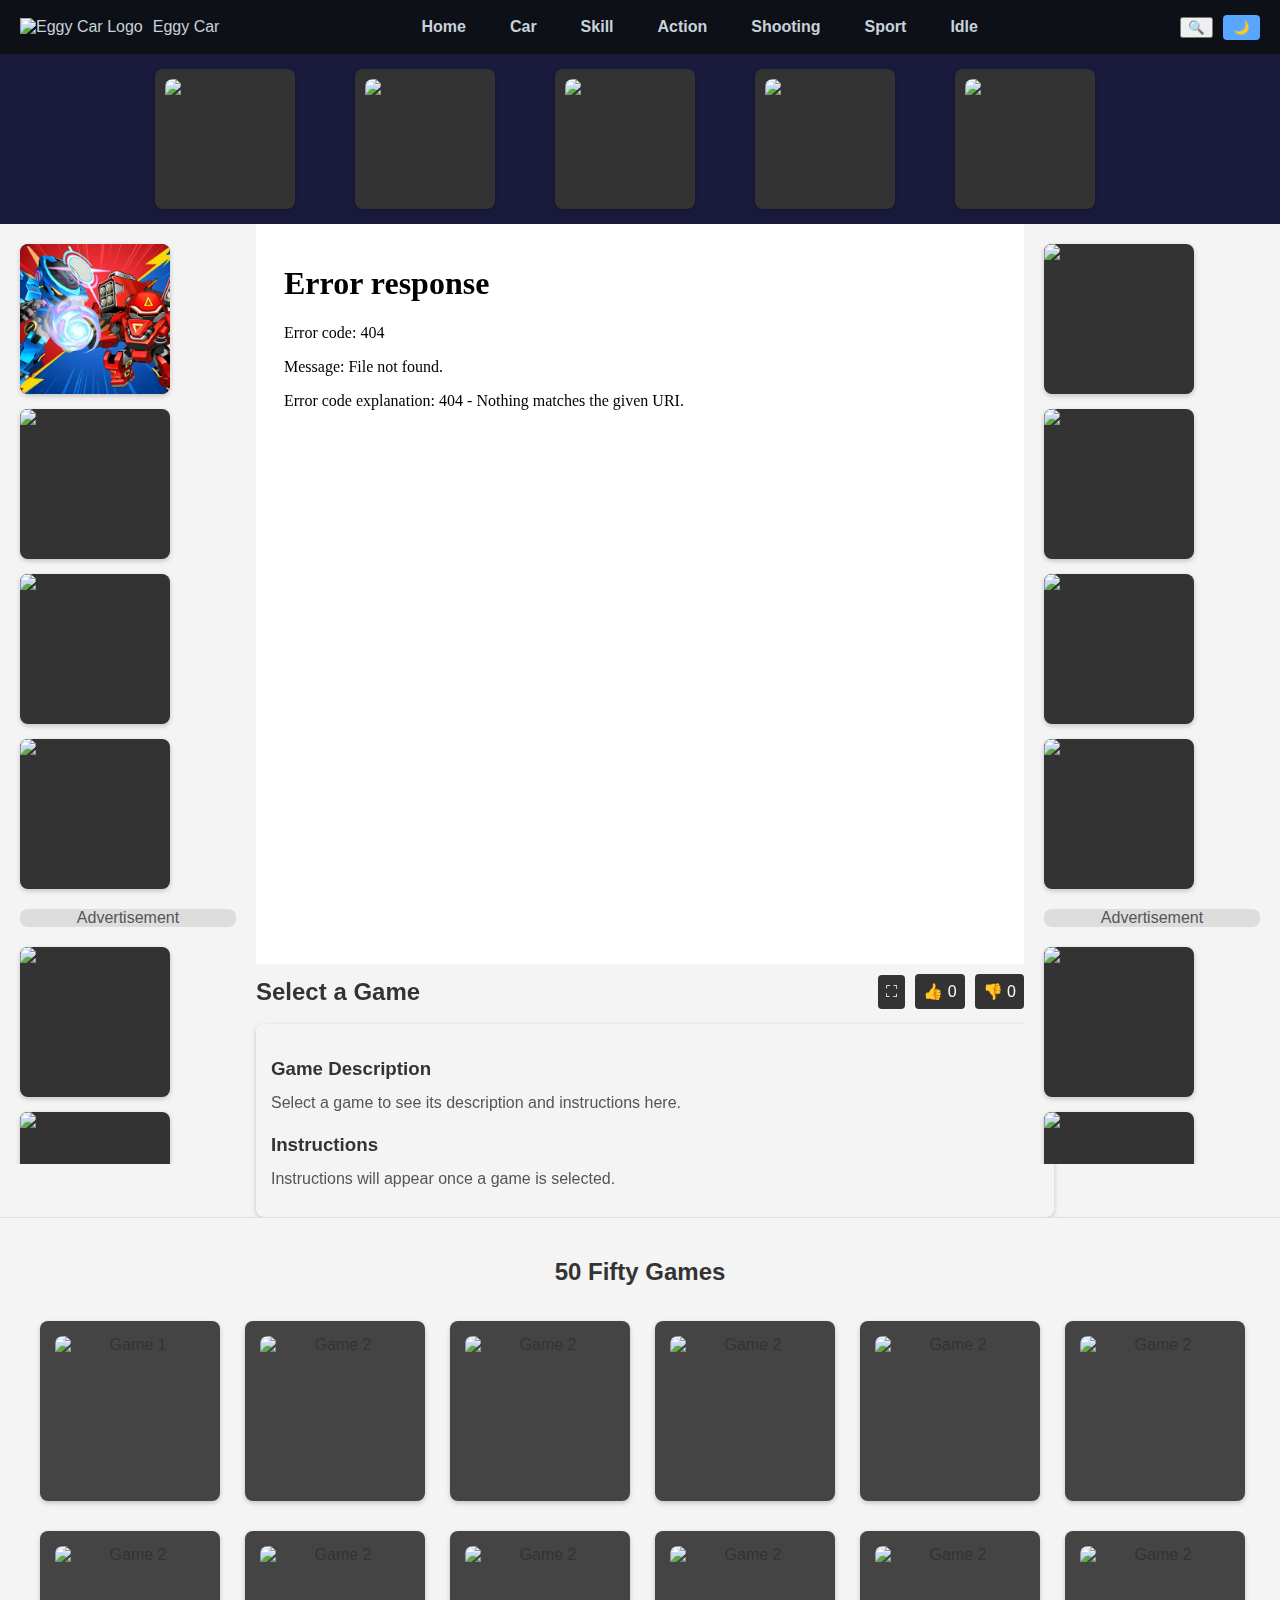
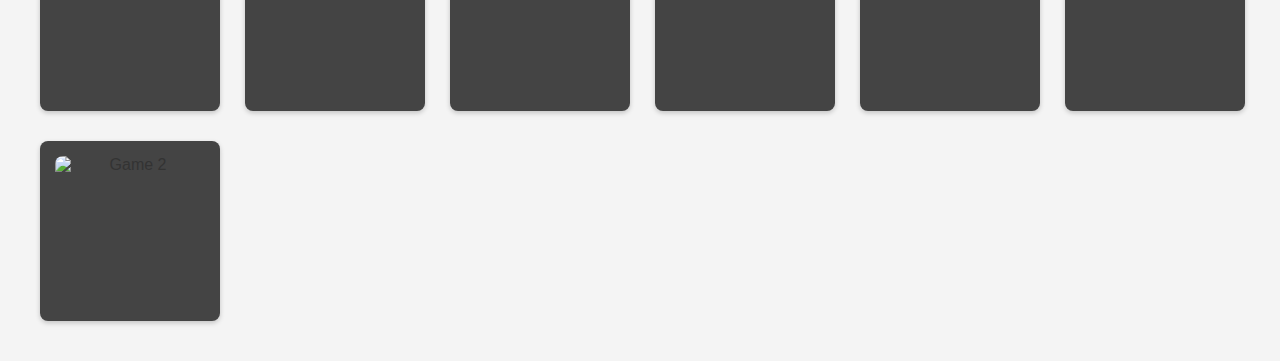
==== play.html @ 324f7093 "Add files via upload" ====
<!DOCTYPE html>
<html lang="en">
<head>
    <meta charset="UTF-8">
    <meta name="viewport" content="width=device-width, initial-scale=1.0">
    <title>Game Website</title>
    <link rel="stylesheet" href="styles.css">
    <script src="script.js" defer></script>
</head>
<body>
        <div class="main-container"> <!-- Start of grid container -->
    <header>
        <div id="search-overlay" class="search-overlay">
    <div class="search-box">
        <input type="text" id="search-input" placeholder="Search...">
        <button id="close-search" onclick="toggleSearchOverlay()">✖</button>
    </div>
</div>

    <!-- Hamburger Menu -->
    <div class="hamburger-menu" onclick="toggleMenu()">☰</div>

    <!-- Logo (Left) -->
    <div class="logo">
        <img src="logo.png" alt="Eggy Car Logo">
        <span>Eggy Car</span>
    </div>

    <!-- Navigation Menu (Center) -->
    <nav id="nav-menu">
        <a href="#">Home</a>
        <a href="#">Car</a>
        <a href="#">Skill</a>
        <a href="#">Action</a>
        <a href="#">Shooting</a>
        <a href="#">Sport</a>
        <a href="#">Idle</a>
    </nav>

    <!-- Right Container (Search + Dark Mode) -->
    <div class="right-container">
        <div class="search-container">
            <button class="search-icon" onclick="toggleSearchOverlay()">🔍</button>
        </div>
        <button class="dark-mode-toggle" onclick="toggleDarkMode()">🌙</button>
    </div>
</header>
    
<!-- Scrolling Games Section -->
<div class="scrolling-games">
    <div class="scrolling-wrapper">
        <div class="scrolling-game-card" onclick="loadGame('Game 1', 'game1.html')">
            <img src="game1-thumbnail.jpg" alt="Game 1">
            <div class="scrolling-game-title">Game 1</div>
        </div>
        <div class="scrolling-game-card" onclick="loadGame('Game 2', 'game2.html')">
            <img src="game2-thumbnail.jpg" alt="Game 2">
            <div class="scrolling-game-title">Game 2</div>
        </div>
        <div class="scrolling-game-card" onclick="loadGame('Game 3', 'game3.html')">
            <img src="game3-thumbnail.jpg" alt="Game 3">
            <div class="scrolling-game-title">Game 3</div>
        </div>
        <div class="scrolling-game-card" onclick="loadGame('Game 4', 'game4.html')">
            <img src="game4-thumbnail.jpg" alt="Game 4">
            <div class="scrolling-game-title">Game 4</div>
        </div>
        <div class="scrolling-game-card" onclick="loadGame('Game 5', 'game5.html')">
            <img src="game5-thumbnail.jpg" alt="Game 5">
            <div class="scrolling-game-title">Game 5</div>
        </div>
    </div>
</div>
    
<div class="menu-overlay" id="menu-overlay">
    <button class="close-menu" onclick="toggleMenu()">&times;</button>
    <nav class="mobile-nav" id="mobile-nav">
        <a href="#">Home</a>
        <a href="#">Car</a>
        <a href="#">Skill</a>
        <a href="#">Action</a>
        <a href="#">Shooting</a>
        <a href="#">Sport</a>
        <a href="#">Idle</a>
    </nav>
</div>


    <!-- Left Section -->
    <div class="game-section" id="left-game-section">
        <div class="grid-section">
            <div class="game-card" onclick="loadGame('Fireboy and Watergirl 1: Forest Temple', 'game/game1.html')">
                <img src="images/War Robots Battle Mech Arena-512x384.jpg" alt="Game 1">
                <div class="game-title">Fireboy and Watergirl 1: Forest Temple </div>
            </div>
            <div class="game-card" onclick="loadGame('Game 2', 'game2.html')">
                <img src="game2-thumbnail.jpg" alt="Game 2">
                <div class="game-title">Game 2</div>
            </div>
            <div class="game-card" onclick="loadGame('Game 3', 'game3.html')">
                <img src="game3-thumbnail.jpg" alt="Game 3">
                <div class="game-title">Game 3</div>
            </div>
            <div class="game-card" onclick="loadGame('Game 4', 'game4.html')">
                <img src="game4-thumbnail.jpg" alt="Game 4">
                <div class="game-title">Game 4</div>
            </div>
        </div>
        <div class="ad-container">Advertisement</div>
        <div class="grid-section">
            <div class="game-card" onclick="loadGame('Game 5', 'game5.html')">
                <img src="game5-thumbnail.jpg" alt="Game 5">
                <div class="game-title">Game 5</div>
            </div>
            <div class="game-card" onclick="loadGame('Game 6', 'game6.html')">
                <img src="game6-thumbnail.jpg" alt="Game 6">
                <div class="game-title">Game 6</div>
            </div>
            <div class="game-card" onclick="loadGame('Game 7', 'game7.html')">
                <img src="game7-thumbnail.jpg" alt="Game 7">
                <div class="game-title">Game 7</div>
            </div>
            <div class="game-card" onclick="loadGame('Game 8', 'game8.html')">
                <img src="game8-thumbnail.jpg" alt="Game 8">
                <div class="game-title">Game 8</div>
            </div>
        </div>
    </div>

    <!-- Center Section -->
    <div id="iframe-wrapper">
        <div id="iframe-container">
            <iframe id="game-frame" src="game.html" allowfullscreen></iframe>
        </div>
        <div class="game-info">
            <div id="game-title">Select a Game</div>
            <div class="button-container">
                <button onclick="toggleFullscreen()">&#x26F6;</button>
                <button id="like-button" onclick="toggleLike()">👍 <span id="like-count">0</span></button>
                <button id="dislike-button" onclick="toggleDislike()">👎 <span id="dislike-count">0</span></button>
            </div>
        </div>
         <!-- Game Description and Instructions -->
    <div id="game-info-section">
        <h3>Game Description</h3>
        <p id="game-description">Select a game to see its description and instructions here.</p>
        <h3>Instructions</h3>
        <p id="game-instructions">Instructions will appear once a game is selected.</p>
    </div>
    </div>

    <!-- Right Section -->
    <div class="game-section" id="right-game-section">
        <div class="grid-section">
            <div class="game-card" onclick="loadGame('Game 1', 'game1.html')">
                <img src="game1-thumbnail.jpg" alt="Game 1">
                <div class="game-title">Game 1</div>
            </div>
            <div class="game-card" onclick="loadGame('Game 2', 'game2.html')">
                <img src="game2-thumbnail.jpg" alt="Game 2">
                <div class="game-title">Game 2</div>
            </div>
            <div class="game-card" onclick="loadGame('Game 3', 'game3.html')">
                <img src="game3-thumbnail.jpg" alt="Game 3">
                <div class="game-title">Game 3</div>
            </div>
            <div class="game-card" onclick="loadGame('Game 4', 'game4.html')">
                <img src="game4-thumbnail.jpg" alt="Game 4">
                <div class="game-title">Game 4</div>
            </div>
        </div>
        <div class="ad-container">Advertisement</div>
        <div class="grid-section">
            <div class="game-card" onclick="loadGame('Game 5', 'game5.html')">
                <img src="game5-thumbnail.jpg" alt="Game 5">
                <div class="game-title">Game 5</div>
            </div>
            <div class="game-card" onclick="loadGame('Game 6', 'game6.html')">
                <img src="game6-thumbnail.jpg" alt="Game 6">
                <div class="game-title">Game 6</div>
            </div>
            <div class="game-card" onclick="loadGame('Game 7', 'game7.html')">
                <img src="game7-thumbnail.jpg" alt="Game 7">
                <div class="game-title">Game 7</div>
            </div>
            <div class="game-card" onclick="loadGame('Game 8', 'game8.html')">
                <img src="game8-thumbnail.jpg" alt="Game 8">
                <div class="game-title">Game 8</div>
            </div>
    </div>
         </div> <!-- End of grid container -->
            </div> <!-- End of main grid container -->

 <!-- 50 Fifty Games Section -->
    <div class="fifty-games-section">
        <h2>50 Fifty Games</h2>
        <div class="grid-section">
            <div class="game-card" onclick="loadGame('Game 1', 'game1.html')">
                <img src="game1-thumbnail.jpg" alt="Game 1">
                <div class="game-title">Game 1</div>
            </div>
            <div class="game-card" onclick="loadGame('Game 2', 'game2.html')">
                <img src="game2-thumbnail.jpg" alt="Game 2">
                <div class="game-title">Game 2</div>
            </div>
            <div class="game-card" onclick="loadGame('Game 2', 'game2.html')">
                <img src="game2-thumbnail.jpg" alt="Game 2">
                <div class="game-title">Game 2</div>
            </div>
            <div class="game-card" onclick="loadGame('Game 2', 'game2.html')">
                <img src="game2-thumbnail.jpg" alt="Game 2">
                <div class="game-title">Game 2</div>
            </div>
            <div class="game-card" onclick="loadGame('Game 2', 'game2.html')">
                <img src="game2-thumbnail.jpg" alt="Game 2">
                <div class="game-title">Game 2</div>
            </div>
            <div class="game-card" onclick="loadGame('Game 2', 'game2.html')">
                <img src="game2-thumbnail.jpg" alt="Game 2">
                <div class="game-title">Game 2</div>
            </div>
            <div class="game-card" onclick="loadGame('Game 2', 'game2.html')">
                <img src="game2-thumbnail.jpg" alt="Game 2">
                <div class="game-title">Game 2</div>
            </div>
            <div class="game-card" onclick="loadGame('Game 2', 'game2.html')">
                <img src="game2-thumbnail.jpg" alt="Game 2">
                <div class="game-title">Game 2</div>
            </div>
            <div class="game-card" onclick="loadGame('Game 2', 'game2.html')">
                <img src="game2-thumbnail.jpg" alt="Game 2">
                <div class="game-title">Game 2</div>
            </div>
            <div class="game-card" onclick="loadGame('Game 2', 'game2.html')">
                <img src="game2-thumbnail.jpg" alt="Game 2">
                <div class="game-title">Game 2</div>
            </div><div class="game-card" onclick="loadGame('Game 2', 'game2.html')">
                <img src="game2-thumbnail.jpg" alt="Game 2">
                <div class="game-title">Game 2</div>
            </div>
            <div class="game-card" onclick="loadGame('Game 2', 'game2.html')">
                <img src="game2-thumbnail.jpg" alt="Game 2">
                <div class="game-title">Game 2</div>
            </div>
            <div class="game-card" onclick="loadGame('Game 2', 'game2.html')">
                <img src="game2-thumbnail.jpg" alt="Game 2">
                <div class="game-title">Game 2</div>
            </div>
            
        </div>
    </div>
</body>
</html>
---- styles.css ----
body {
    display: flex; /* Use flex instead of grid for main layout */
    flex-direction: column; /* Stack sections vertically */
    margin: 0;
    font-family: Arial, sans-serif;
    background-color: #f4f4f4;
    color: #333;
    transition: background-color 0.3s, color 0.3s;
}
.main-container {
    display: grid;
    grid-template-rows: auto 1fr; /* Header + Content */
    grid-template-columns: 1fr 3fr 1fr; /* Desktop: Left - Center - Right */
    gap: 0;
    flex-grow: 1;
}

/* Responsive Grid for Mobile */
@media (max-width: 768px) {
    .main-container {
        grid-template-columns: 1fr; /* Single column layout */
        grid-template-rows: auto auto auto; /* Stack rows vertically */
    }

    .game-section {
        height: auto;
        padding: 15px; /* Reduce padding for smaller screens */
    }
}

/* Dark mode support */
body.dark-mode {
    background-color: #0d1117; /* Match home page background */
    color: #c9d1d9; /* Match text color */
}


/* Scrolling Games Section */
.scrolling-games {
    grid-column: 1 / -1; /* Spanning across all columns */
    overflow: hidden;
    width: 100%; /* Full width to match parent */
    background-color: #1a1a3d; /* Consistent dark background */
    padding: 10px 0; /* Adds padding for spacing */
    box-sizing: border-box;
    display: flex; /* Aligns within flex layout */
    justify-content: center; /* Centers content */
    position: relative; /* Aligns with parent grid */
}

/* Wrapper for scroll effect */
.scrolling-wrapper {
    display: flex;
    animation: scroll 20s linear infinite; /* Continuous scrolling */
    align-items: center; /* Center items vertically */
    gap: 30px; /* Increase the gap between items */
}

/* Individual Game Cards */
.scrolling-game-card {
    flex: 0 0 auto;
    width: 80px; /* Consistent width */
    height: 80px; /* Set height equal to width to make it square */
    text-align: center;
    background-color: #333;
    padding: 10px;
    border-radius: 8px;
    box-shadow: 0 2px 5px rgba(0, 0, 0, 0.2);
    cursor: pointer;
    transition: transform 0.2s;
}

.scrolling-game-card:hover {
    transform: scale(1.1); /* Hover effect */
}

/* Images in Cards */
.scrolling-game-card img {
    width: 100%; /* Full width of container */
    height: 80%; /* Adjust height to maintain aspect ratio */
    object-fit: cover; /* Ensures the image covers the space properly */
    border-radius: 4px;
}

/* Titles in Cards */
.scrolling-game-title {
    color: white;
    margin-top: 5px; /* Adjust spacing from image */
    font-size: 12px;
}



/* Animation for scrolling */
@keyframes scroll {
    0% {
        transform: translateX(100%);
    }
    100% {
        transform: translateX(-100%);
    }
}

/* Adjust Padding for Larger Screens */
@media (min-width: 1024px) {
    .scrolling-games {
        padding: 15px 0; /* Larger padding for PC */
    }

    .scrolling-game-card {
        width: 150px; /* Increase size */
        margin-right: 30px; /* Larger gap for PC */
    }

    .scrolling-game-title {
        font-size: 14px; /* Larger text for visibility */
    }
}

       /* Header Configuration */
header {
    grid-column: 1 / -1;
    display: flex;
    align-items: center;
    justify-content: space-between; /* Space out elements */
    background-color:  #0d1117;
    color: #c9d1d9;
    padding: 10px 20px;
}
/* Dark Mode Header */
body.dark-mode header {
    background-color: #0d1117;
    color: #c9d1d9;
}
/* Logo (Left) */
header .logo {
    display: flex;
    align-items: center;
    gap: 10px;
}

/* Navigation Menu (Center) */
header nav {
    flex-grow: 1; /* Take remaining space */
    display: flex;
    justify-content: center; /* Center the navigation menu */
    gap: 20px; /* Space between links */
}

/* Navigation Links */
header nav a {
    color: #c9d1d9; /* Bright white text for visibility */
    text-decoration: none; /* Remove underline */
    font-size: 16px; /* Slightly larger font size */
    font-weight: 600; /* Bold text for emphasis */
    padding: 8px 12px; /* Padding for clickable area */
    border-radius: 5px; /* Rounded corners */
    transition: all 0.3s ease; /* Smooth transition for effects */
}

/* Hover Effect */
header nav a:hover {
    background-color: #58a6ff;
    color: #0d1117; /* Hover matches home page */
}

/* Active Link Style (Optional) */
header nav a.active {
    background-color: #58a6ff;
    color: #0d1117;
}

/* Mobile View */
@media (max-width: 768px) {
    header nav {
        display: none; /* Hide desktop nav for mobile */
    }

    header .hamburger-menu {
        display: block; /* Show hamburger menu for mobile */
    }

    .menu-overlay nav a {
        padding: 15px; /* Larger padding for easier touch targets */
        color: white; /* Maintain visibility in overlay */
    }
}


/* Right Container (Search + Dark Mode) */
header .right-container {
    display: flex;
    align-items: center;
    gap: 10px; /* Gap between search and dark mode buttons */
}

/* Search Button */
header .search-container {
    display: flex;
    align-items: center;
}

/* Dark Mode Button */
header .dark-mode-toggle {
    background-color: #58a6ff; /* Match home theme button color */
    border: none;
    padding: 5px 10px;
    border-radius: 4px;
    cursor: pointer;
    color: #0d1117; /* Text color to match theme */
    font-weight: 600; /* Slightly bold text for emphasis */
    transition: all 0.3s ease; /* Smooth transitions */
}

/* Hover Effect */
header .dark-mode-toggle:hover {
    background-color: #1f6feb; /* Darker blue for hover effect */
    color: #ffffff; /* White text for better visibility */
}


/* Responsive Design for Mobile */
@media (max-width: 768px) {
    header nav {
        display: none; /* Hide navigation on small screens */
    }

    header .right-container {
        justify-content: flex-end; /* Right-align buttons on mobile */
    }
}

        #iframe-container {
            position: relative;
            padding: 20px;
            background-color: #fff;
            display: flex;
            flex-direction: column;
            gap: 10px;
            align-items: center;
        }

        body.dark-mode #iframe-container {
            background-color: #2c2c2c;
        }

        iframe {
            width: 100%;
            height: 700px;
            border: none;
        }

        .game-info {
            display: flex;
            justify-content: space-between;
            width: 100%;
            align-items: center;
            margin-top: 10px;
        }

        #game-title {
            font-size: 24px;
            font-weight: bold;
            color: #333;
            text-align: left;
        }

        body.dark-mode #game-title {
            color: #fff;
        }

        .button-container {
            display: flex;
            gap: 10px;
            align-items: center;
            justify-content: flex-end;
        }

        .button-container button {
            background-color: #333;
            color: white;
            border: none;
            padding: 8px;
            border-radius: 4px;
            cursor: pointer;
            font-size: 16px;
        }

        .button-container button:hover {
            background-color: #444;
        }

      body.dark-mode .button-container button {
    background-color: #58a6ff; /* Highlight button */
    color: #0d1117;
}

body.dark-mode .button-container button:hover {
    background-color: #1f6feb; /* Slightly darker hover */
    color: #ffffff;
}

        .game-section {
            display: flex;
            flex-direction: column;
            gap: 20px;
            padding: 20px;
            background-color: #f4f4f4;
            overflow-y: auto;
            height: 100vh;
        }

        body.dark-mode .game-section {
            background-color: #333;
        }

        .grid-section {
    display: grid;
    grid-template-columns: repeat(auto-fill, minmax(120px, 1fr)); /* Responsive columns */
    gap: 15px; /* Consistent spacing */
}

/* Adjust layout for smaller screens */
@media (max-width: 768px) {
    .grid-section {
        grid-template-columns: repeat(auto-fill, minmax(100px, 1fr)); /* Smaller cards for mobile */
    }
}


        .ad-container {
            height: 250px;
            background-color: #ddd;
            display: flex;
            justify-content: center;
            align-items: center;
            font-size: 16px;
            color: #555;
            border-radius: 8px;
        }

       body.dark-mode .ad-container {
    background-color: #161b22; /* Match dark mode */
    color: #c9d1d9;
}

   /* Game Card Styling */
.game-card {
    position: relative; /* Allows absolute positioning of the title */
    overflow: hidden; /* Ensures the image doesn't overflow */
    border-radius: 8px; /* Smooth rounded corners */
    box-shadow: 0 2px 5px rgba(0, 0, 0, 0.2); /* Subtle shadow effect */
    cursor: pointer;
    width: 150px; /* Fixed dimensions */
    height: 150px;
    display: flex;
    flex-direction: column;
    justify-content: flex-end; /* Align title at the bottom */
    align-items: center;
    background-color: #333; /* Default card background */
    transition: transform 0.3s ease; /* Smooth scaling on hover */
}

/* Title Styling */
.game-card .game-title {
    position: absolute; /* Overlay the image */
    bottom: 0;
    width: 100%; /* Full width of the card */
    background-color: rgba(0, 0, 0, 0.8); /* Semi-transparent dark background */
    color: white; /* Bright text for contrast */
    font-size: 14px;
    font-weight: bold;
    text-align: center;
    padding: 5px 0;
    opacity: 0; /* Hidden by default */
    transition: opacity 0.3s ease; /* Fade-in on hover */
}

/* Card Image Styling */
.game-card img {
    width: 100%; /* Full width of the card */
    height: 100%; /* Full height */
    object-fit: cover; /* Ensure proper scaling without distortion */
    border-radius: 8px; /* Match the card's rounded corners */
}

/* Hover Effects */
.game-card:hover {
    transform: scale(1.05); /* Slight zoom effect on hover */
}

.game-card:hover .game-title {
    opacity: 1; /* Make title visible on hover */
}

/* Dark Mode Adjustments */
body.dark-mode .game-card {
    background-color: #161b22; /* Match dark mode background */
    color: #c9d1d9; /* Text color for dark mode */
}

body.dark-mode .game-card .game-title {
    background-color: rgba(255, 255, 255, 0.2); /* Slightly transparent light background */
    color: #ffffff; /* Adjust text for dark mode */
}

/* Responsive Adjustments */
@media (max-width: 768px) {
    .game-card {
        width: 120px; /* Smaller card size for mobile */
        height: 120px;
    }

    .game-card img {
        width: 100%;
        height: 100%;
    }

    .game-title {
        font-size: 12px; /* Smaller title font */
    }
}


        body.dark-mode .game-title {
            color: #ddd;
        }

        /* Scrollbar styling */
        .game-section::-webkit-scrollbar {
            width: 8px;
        }

        .game-section::-webkit-scrollbar-thumb {
            background-color: #888;
            border-radius: 4px;
        }

        .game-section::-webkit-scrollbar-thumb:hover {
            background-color: #555;
        }

        /* Responsive Design */
        @media (max-width: 1024px) {
            body {
                grid-template-columns: 1fr;
                grid-template-rows: auto auto auto;
            }

            #iframe-container {
                order: 2;
            }

            .game-section {
                order: 1;
                height: auto;
                padding: 15px;
            }

            iframe {
                height: 500px;
            }
        }

        @media (max-width: 768px) {
            .grid-section {
                grid-template-columns: repeat(2, 1fr);
                gap: 10px;
            }

            .ad-container {
                height: 150px;
                font-size: 14px;
            }

            iframe {
                height: 400px;
            }
        }

        @media (max-width: 480px) {
            body {
                display: flex;
                flex-direction: column;
                gap: 10px;
            }

            .game-section {
                width: 100%;
                padding: 10px;
            }

            .grid-section {
                grid-template-columns: repeat(2, 1fr);
                gap: 8px;
            }

            .ad-container {
                height: 120px;
                font-size: 12px;
            }

            iframe {
                height: 300px;
            }
        }
@media (max-width: 768px) {
    header nav {
        display: none; /* Hide desktop nav */
    }

    .hamburger-menu {
        display: block; /* Show hamburger button */
    }
}

/* Hide search bar by default on mobile */
@media (max-width: 768px) {
    #search-bar {
        display: none; /* Hidden by default */
    }

    .search-container.active #search-bar {
        display: block; /* Show when the 'active' class is toggled */
    }

    /* Style for search icon */
    .search-icon {
        background: none;
        border: none;
        font-size: 20px;
        cursor: pointer;
        color: white; /* Adjust the color as per your design */
    }

    .search-container input {
        padding: 5px 10px;
        border: none;
        border-radius: 4px;
        width: 150px; /* Adjust the size of input field */
    }
}
/* Hamburger Menu Button */
.hamburger-menu {
    display: none;
    cursor: pointer;
    font-size: 24px;
    padding: 10px;
    color: white;
}

/* Close Menu Button */
.close-menu {
    position: absolute;
    top: 10px;
    right: 10px; /* Ensure top-right position */
    font-size: 36px;
    border: none;
    background: none;
    color: white;
    cursor: pointer;
}

/* Mobile Navigation Overlay */
.menu-overlay {
    position: fixed;
    top: 0;
    left: -100%; /* Initially hidden */
    width: 75%;
    height: 100%;
    padding: 0; /* Ensure no padding */
    background-color: #1a1a3d;
    box-shadow: 2px 0 5px rgba(0, 0, 0, 0.5);
    transition: left 0.3s ease-in-out;
    z-index: 1000;
}

.menu-overlay.show {
    left: 0; /* Slide-in effect */
}

.mobile-nav {
    display: flex;
    flex-direction: column;
    padding: 20px;
}

.mobile-nav a {
    padding: 15px;
    color: white;
    text-decoration: none;
}

.mobile-nav a:hover {
    background-color: #444;
}

/* Show Hamburger Button for Mobile */
@media (max-width: 768px) {
    .hamburger-menu {
        display: block;
    }

    header nav {
        display: none; /* Hide main nav */
    }
}
/* Search Overlay Styles */
.search-overlay {
    position: fixed;
    top: 0;
    left: 0;
    width: 100vw;
    height: 100vh;
    background: rgba(0, 0, 0, 0.9);
    display: flex;
    align-items: center;
    justify-content: center;
    opacity: 0;
    visibility: hidden;
    transition: opacity 0.3s ease, visibility 0.3s ease;
    z-index: 1000;
}

.search-overlay.active {
    opacity: 1;
    visibility: visible;
}

/* Search Box Styling */
.search-box {
    display: flex;
    align-items: center;
    background: white;
    padding: 10px 20px;
    border-radius: 60px;
    width: 60%; /* Adjust width for mobile */
    position: relative; /* Required for proper button positioning */
}

/* Input Field */
.search-box input {
    flex: 1;
    padding: 10px;
    border: none;
    outline: none;
    font-size: 18px;
}

/* Close Button Styling */
#close-search {
    color: purple; /* Purple color */
    font-size: 30px;
    cursor: pointer;
    background: none;
    border: none;
    position: absolute; /* Absolute position relative to the search-box */
    right: 10px; /* Aligns button to the right */
}
@media (max-width: 768px) {
    .search-box {
        width: 80%; /* Make it take more width on mobile */
    }

    #close-search {
        font-size: 24px; /* Slightly smaller icon for mobile */
    }
}
@media (max-width: 768px) {
    header .search-container {
        gap: 5px !important; /* Consistent on mobile too */
    }
}
/* Game Info Section */
#game-info-section {
    margin-top: 15px; /* Add spacing from buttons */
    padding: 15px;
    background-color: #f4f4f4;
    border-radius: 8px;
    box-shadow: 0 2px 5px rgba(0, 0, 0, 0.2);
    width: 100%; /* Full width of the iframe-wrapper */
}

body.dark-mode #game-info-section {
    background-color: #161b22; /* Match dark card color */
    color: #c9d1d9;
}

body.dark-mode #game-info-section h3 {
    color: #58a6ff; /* Highlighted headings */
}

body.dark-mode #game-info-section p {
    color: #c9d1d9; /* Light text */
}


#game-info-section h3 {
    margin-bottom: 10px;
    color: #333;
}

body.dark-mode #game-info-section h3 {
    color: white;
}

#game-info-section p {
    margin: 0 0 10px;
    line-height: 1.6;
    color: #555;
}

body.dark-mode #game-info-section p {
    color: #ddd;
}
/* 50 Fifty Games Section */
.fifty-games-section {
    display: block;
    width: 100%;
    padding: 20px;
    margin: 0 auto;
    background-color: #f4f4f4; /* Light mode background */
    border-top: 1px solid #ddd;
    box-sizing: border-box;
}

/* Dark Mode Background */
body.dark-mode .fifty-games-section {
    background-color: #0d1117; /* Match home dark theme */
    border-top: 1px solid #21262d; /* Softer border */
}

body.dark-mode .fifty-games-section h2 {
    color: #c9d1d9; /* Match heading text */
}

/* Game Cards in Fifty Section */
body.dark-mode .fifty-games-section .game-card {
    background-color: #161b22; /* Dark card background */
    color: #c9d1d9;
}

/* Hover Effect */
body.dark-mode .fifty-games-section .game-card:hover {
    background-color: #58a6ff;
    color: #0d1117;
}


/* Title Styling */
.fifty-games-section h2 {
    margin-bottom: 15px;
    text-align: center;
    font-size: 24px;
    color: #333;
}

/* Dark Mode Title Styling */
body.dark-mode .fifty-games-section h2 {
    color: white; /* Adjust title color */
}

/* Grid Layout for Cards */
.fifty-games-section .grid-section {
    display: grid;
    grid-template-columns: repeat(auto-fill, minmax(150px, 1fr));
    gap: 30px;
    padding: 20px;
}

/* Individual Game Cards */
.fifty-games-section .game-card {
    padding: 15px;
    background-color: #fff; /* Light mode card background */
    border-radius: 8px;
    box-shadow: 0 2px 5px rgba(0, 0, 0, 0.2);
    text-align: center;
    cursor: pointer;
    transition: transform 0.2s;
    height: 150px;
    display: flex;
    flex-direction: column;
    align-items: center;
    justify-content: center;
}

/* Dark Mode Game Cards */
body.dark-mode .fifty-games-section .game-card {
    background-color: #444; /* Dark mode card background */
    color: white; /* Dark mode text color */
}

/* Hover Effect */
.fifty-games-section .game-card:hover {
    transform: scale(1.05);
}

/* Image Styling */
.fifty-games-section .game-card img {
    width: 50px;
    height: 50px;
    object-fit: cover;
    border-radius: 4px;
}

/* Dark Mode Text Adjustments */
body.dark-mode .fifty-games-section .game-card .game-title {
    color: #ddd; /* Light text for dark mode */
}
/* Shared Hover Effect */
.hover-effect {
    position: relative;
    overflow: hidden;
    border-radius: 8px;
    cursor: pointer;
    transition: transform 0.3s ease, box-shadow 0.3s ease;
}

.hover-effect img {
    transition: transform 0.3s ease;
    width: 100%;
    height: 100%;
    object-fit: cover;
    border-radius: 8px;
}

.hover-effect:hover {
    transform: scale(1.05); /* Zoom effect */
    box-shadow: 0 8px 15px rgba(0, 0, 0, 0.2); /* Shadow effect */
}

.hover-effect:hover img {
    transform: scale(1.1); /* Zoom the image */
}

.hover-effect .title {
    position: absolute;
    bottom: 0;
    left: 0;
    right: 0;
    background: rgba(0, 0, 0, 0.7); /* Dark background for the title */
    color: #fff;
    font-size: 14px;
    padding: 5px;
    text-align: center;
    opacity: 0;
    transition: opacity 0.3s ease;
    border-radius: 0 0 8px 8px; /* Rounded corners at the bottom */
}

.hover-effect:hover .title {
    opacity: 1; /* Show title on hover */
}

/* Scrolling Games Section */
.scrolling-game-card {
    flex: 0 0 auto;
    width: 120px;
    height: 120px;
    background-color: #333;
    display: flex;
    justify-content: center;
    align-items: center;
    border-radius: 8px;
    box-shadow: 0 2px 5px rgba(0, 0, 0, 0.2);
}

.scrolling-game-card img {
    width: 100%;
    height: 100%;
    object-fit: cover;
    border-radius: 8px;
}

.scrolling-game-card .scrolling-game-title {
    display: none; /* Optional if you want title only on hover */
}

/* Apply hover-effect class */
.scrolling-game-card {
    overflow: hidden;
    position: relative;
}

/* Fifty Games Section */
.fifty-games-section .game-card {
    width: 150px;
    height: 150px;
    display: flex;
    align-items: center;
    justify-content: center;
    border-radius: 8px;
    background-color: #444;
    transition: transform 0.3s ease, box-shadow 0.3s ease;
}

.fifty-games-section .game-card img {
    width: 100%;
    height: 100%;
    object-fit: cover;
    border-radius: 8px;
}

/* Apply hover-effect class */
.fifty-games-section .game-card {
    overflow: hidden;
    position: relative;
}

/* Dark Mode Adjustments */
body.dark-mode .hover-effect {
    background-color: #161b22;
}

body.dark-mode .hover-effect:hover {
    background-color: #58a6ff;
}

body.dark-mode .hover-effect .title {
    background: rgba(255, 255, 255, 0.2);
}
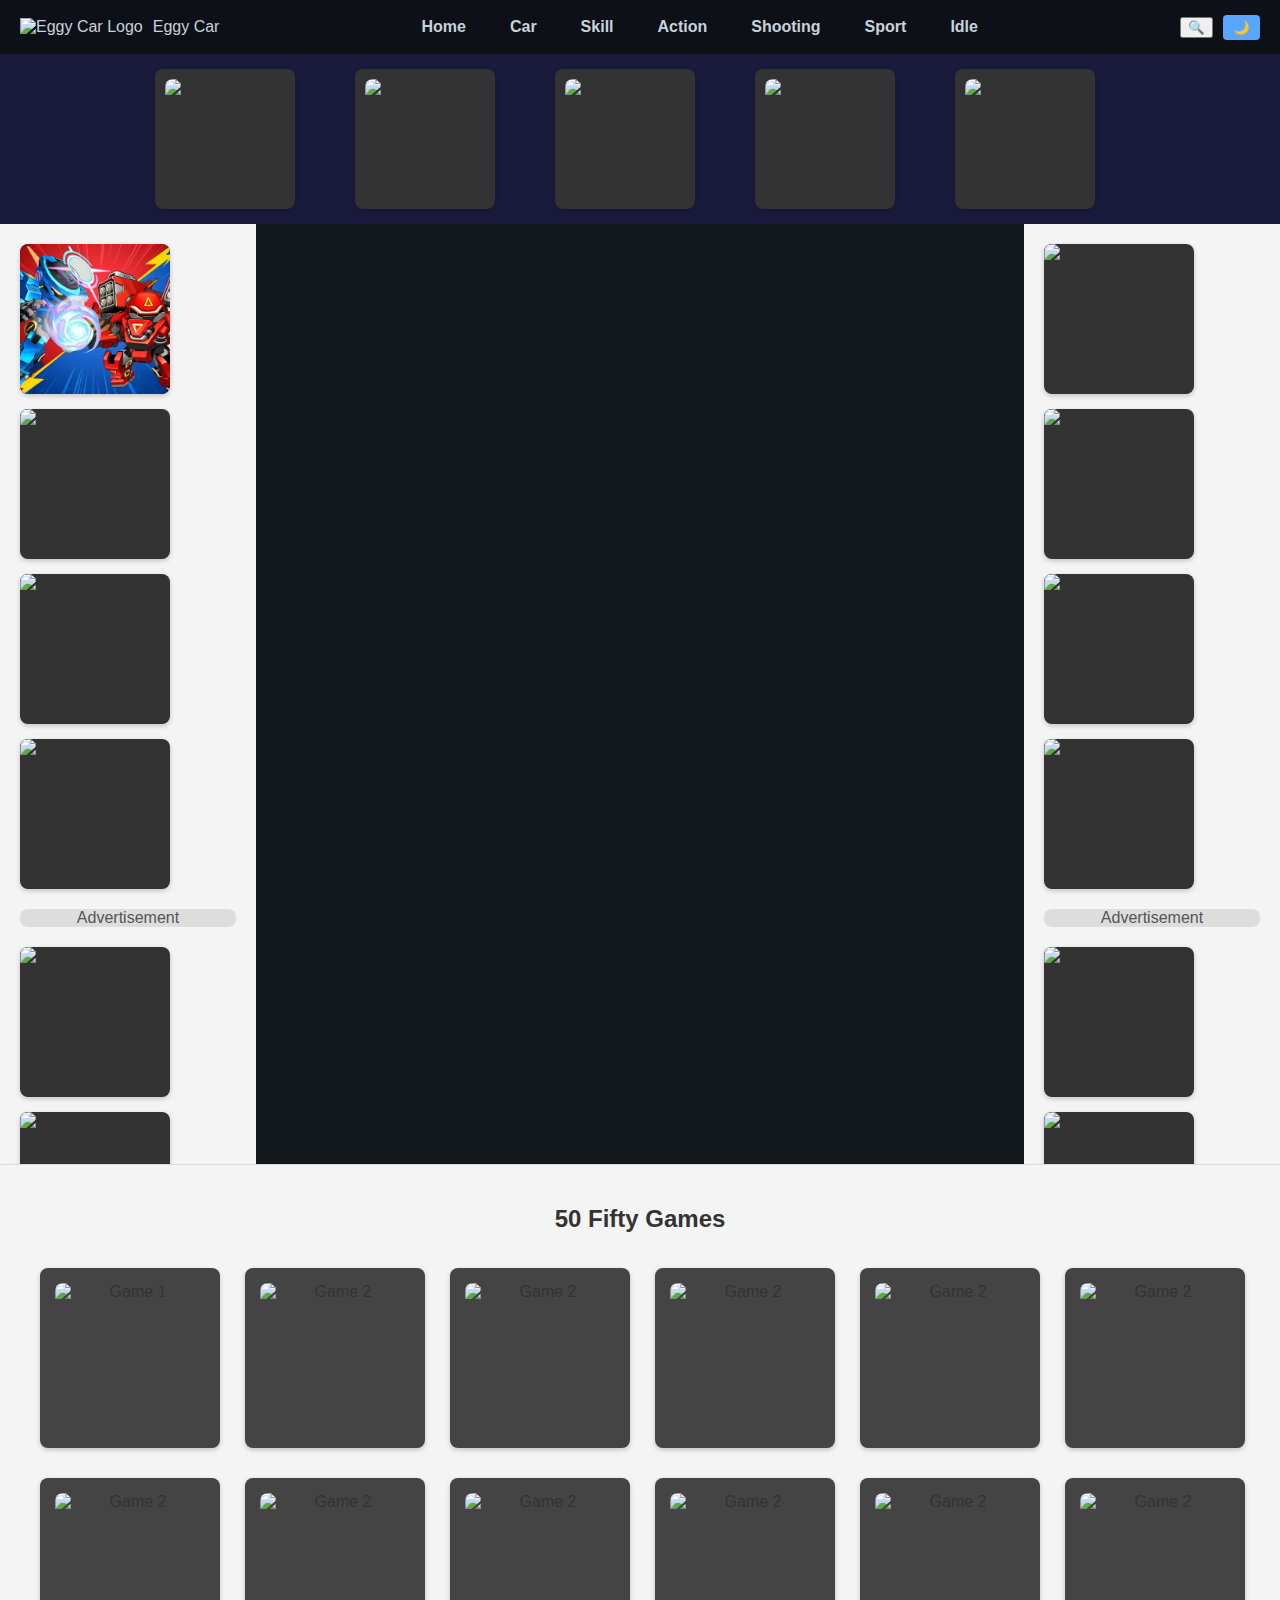
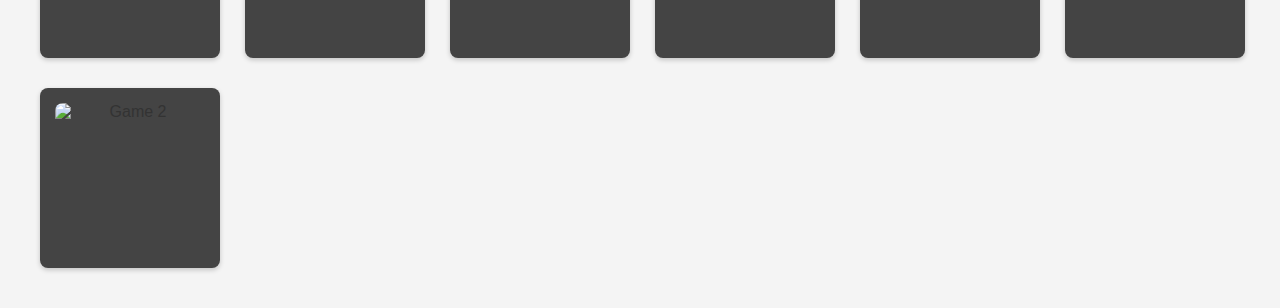
==== commit fae72dbb: "Update play.html" ====
--- a/play.html
+++ b/play.html
@@ -129,9 +129,11 @@
 
     <!-- Center Section -->
     <div id="iframe-wrapper">
-        <div id="iframe-container">
-            <iframe id="game-frame" src="game.html" allowfullscreen></iframe>
-        </div>
+        
+        <div id="game-container">
+    <iframe id="game-frame" src="" frameborder="0" style="width:100%; height:600px;"></iframe>
+</div>
+
         <div class="game-info">
             <div id="game-title">Select a Game</div>
             <div class="button-container">
--- a/styles.css
+++ b/styles.css
@@ -919,3 +919,16 @@
 body.dark-mode .hover-effect .title {
     background: rgba(255, 255, 255, 0.2);
 }
+#game-container {
+    width: 100%;
+    height: 100%;
+    position: relative;
+    overflow: hidden;
+    background-color: #12181c; /* Match your portal's theme */
+}
+
+#game-frame {
+    width: 100%;
+    height: 100%;
+    border: none;
+}
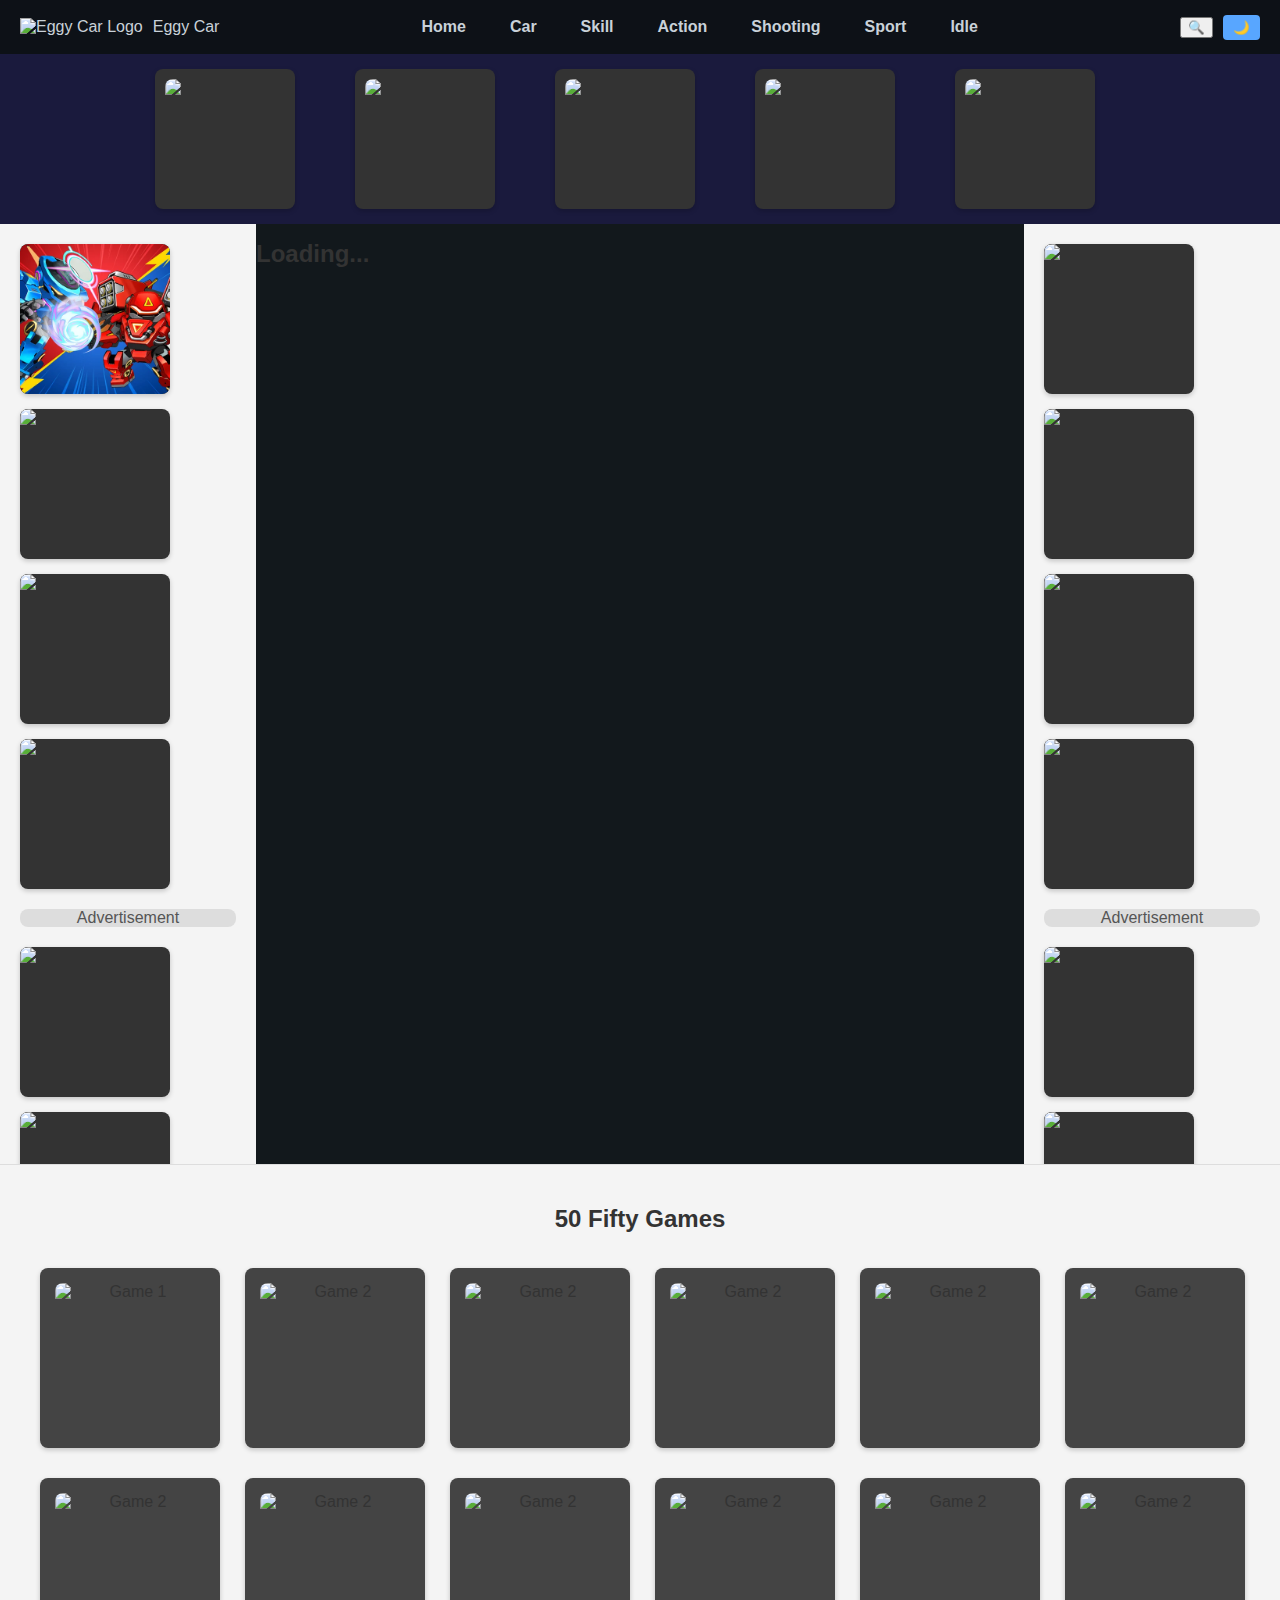
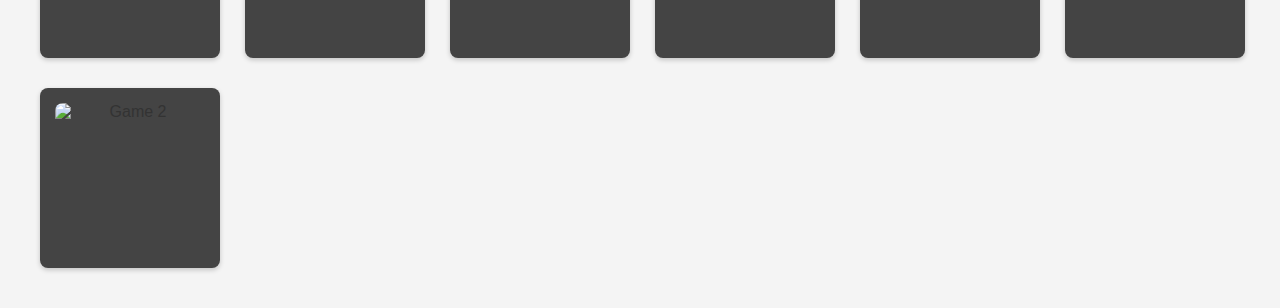
==== commit 6cebcff1: "Update play.html" ====
--- a/play.html
+++ b/play.html
@@ -130,8 +130,9 @@
     <!-- Center Section -->
     <div id="iframe-wrapper">
         
-        <div id="game-container">
-    <iframe id="game-frame" src="" frameborder="0" style="width:100%; height:600px;"></iframe>
+       <div id="game-container">
+    <h1 id="game-title">Loading...</h1>
+    <iframe id="game-frame" src="" title="Game"></iframe>
 </div>
 
         <div class="game-info">
@@ -251,6 +252,22 @@
             
         </div>
     </div>
+    <script>
+    document.addEventListener("DOMContentLoaded", () => {
+        const params = new URLSearchParams(window.location.search);
+        const gameTitle = params.get("title");
+        const gameUrl = params.get("url");
+
+        if (gameTitle && gameUrl) {
+            // Update game title
+            document.getElementById("game-title").innerText = gameTitle;
+
+            // Load game into iframe
+            document.getElementById("game-frame").src = gameUrl;
+        }
+    });
+</script>
+
 </body>
 </html>
 
